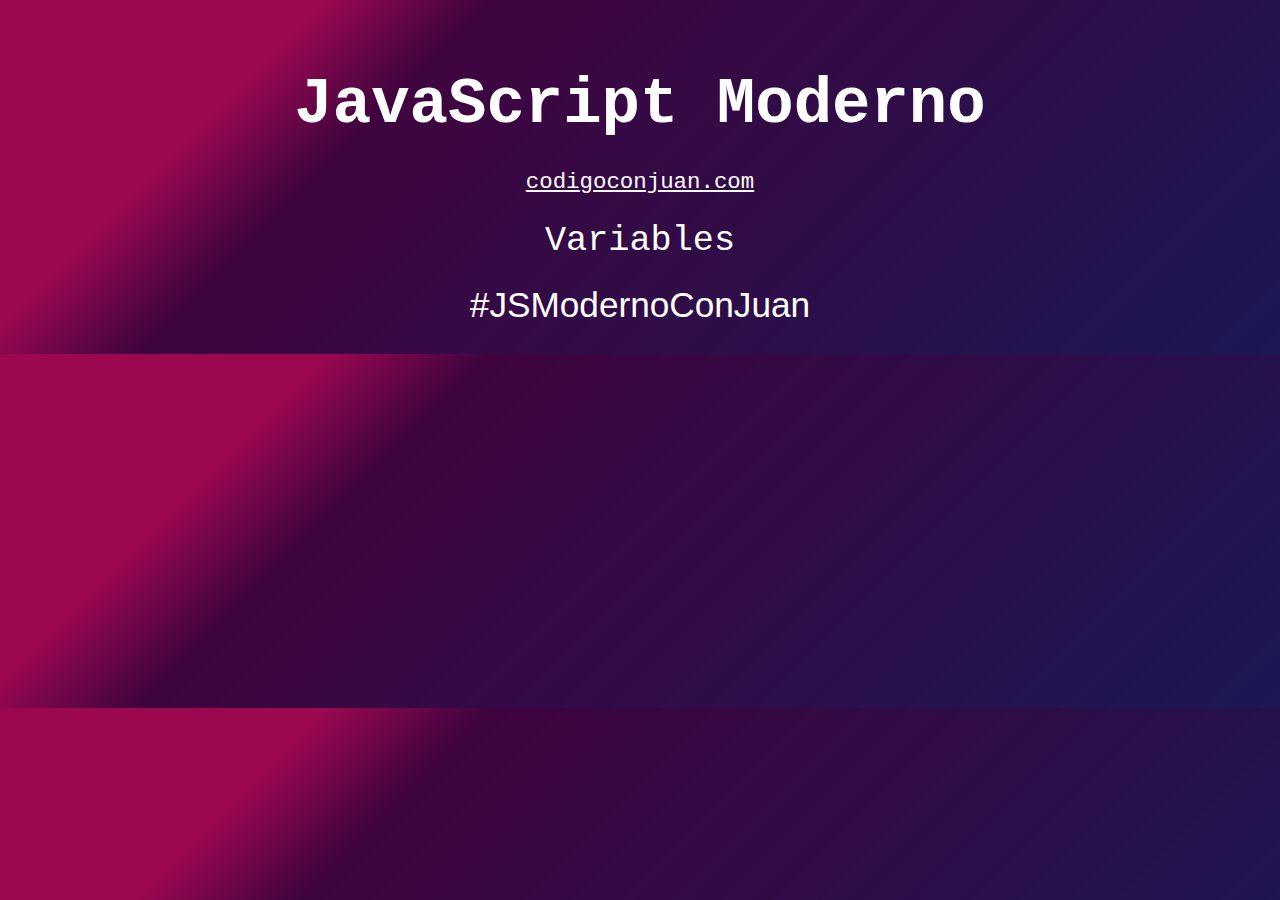
==== 02-Variables/index.html @ 9a44bd82 "docs: adding introduction" ====
<!DOCTYPE html>
<html lang="en">
<head>
    <meta charset="UTF-8">
    <meta name="viewport" content="width=device-width, initial-scale=1.0">
    <title>Document</title>
    <link href="https://fonts.googleapis.com/css2?family=Carrois+Gothic+SC&display=swap" rel="stylesheet"> 
    <link rel="stylesheet" href="../assets/css/style.css">
</head>
<body>

    <div class="contenido">
        <h1>JavaScript Moderno</h1>
        <a href="http://www.codigoconjuan.com" target="_blank">codigoconjuan.com</a>
        <p>Variables</p>
        <p class="hashtag">#JSModernoConJuan</p>
    </div>

    <script src="js/01-app.js"></script>
    <script src="js/02-app.js"></script>
    <script src="js/03-app.js"></script>
    
</body>
</html>
---- assets/css/style.css ----
body {
   /* Chrome 10-25, Safari 5.1-6 */
    background: linear-gradient(-225deg, #9b084f 20%, #3f043f 30%, #040142e8 100%);
    /* background: linear-gradient(to right, #182848, #4b6cb7); */ /* W3C, IE 10+/ Edge, Firefox 16+, Chrome 26+, Opera 12+, Safari 7+ */
}
h1, p, a {
    font-family:'Courier New', Courier, monospace;
    display: block;
    text-align: center;
    line-height:.8;
    color: white;
}

h1:hover{
    color: #cac304;
}
.contenido {
    max-width: 1200px;
    margin: 5rem auto 0 auto;
    color: white;
    font-size: 3rem;
    font-family: 'Carrois Gothic SC', sans-serif;
}
h1 {
    font-size: 4rem;
}
a {
    font-size: 1.4rem;
}
p {
    font-size: 2.2rem;
}

.hashtag {
    font-family: Arial, Helvetica, sans-serif;
}
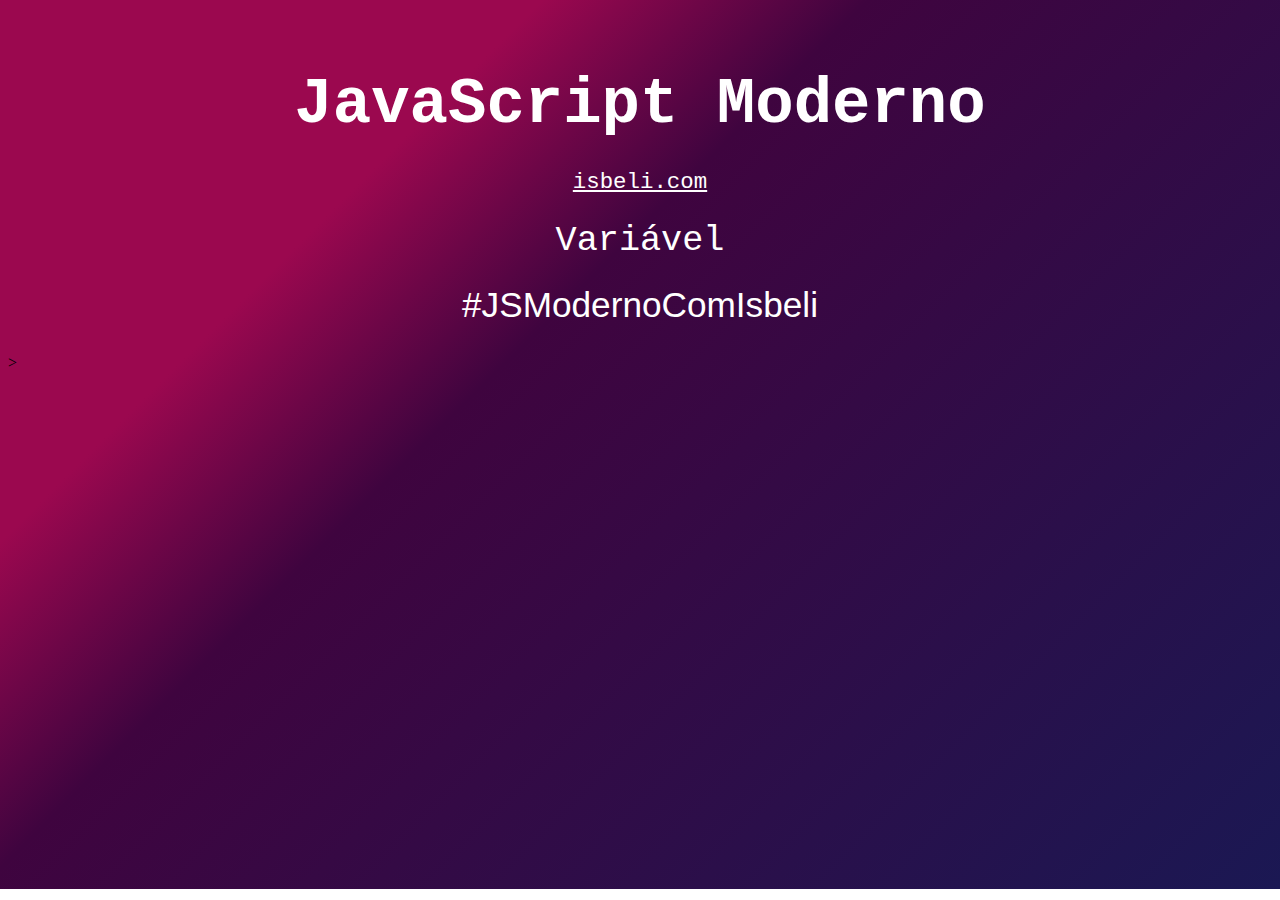
==== commit ee39f14b: "chore: adding defining variables, with the reserved word VAR /01-app.js" ====
--- a/02-Variables/index.html
+++ b/02-Variables/index.html
@@ -11,10 +11,11 @@
 
     <div class="contenido">
         <h1>JavaScript Moderno</h1>
-        <a href="http://www.codigoconjuan.com" target="_blank">codigoconjuan.com</a>
-        <p>Variables</p>
-        <p class="hashtag">#JSModernoConJuan</p>
+        <a href="https://github.com/isbeli" target="_blank" rel="noopener"> isbeli.com</a>
+        <p>Variável</p>
+        <p class="hashtag">#JSModernoComIsbeli</p>
     </div>
+>
 
     <script src="js/01-app.js"></script>
     <script src="js/02-app.js"></script>
--- a/assets/css/style.css
+++ b/assets/css/style.css
@@ -1,7 +1,9 @@
 body {
    /* Chrome 10-25, Safari 5.1-6 */
-    background: linear-gradient(-225deg, #9b084f 20%, #3f043f 30%, #040142e8 100%);
+    background: linear-gradient(-225deg, #9b084f 25%, #3f043f 40%, #040142e8 100%);
     /* background: linear-gradient(to right, #182848, #4b6cb7); */ /* W3C, IE 10+/ Edge, Firefox 16+, Chrome 26+, Opera 12+, Safari 7+ */
+    background-repeat: no-repeat;
+    height:  calc(89vh);
 }
 h1, p, a {
     font-family:'Courier New', Courier, monospace;
